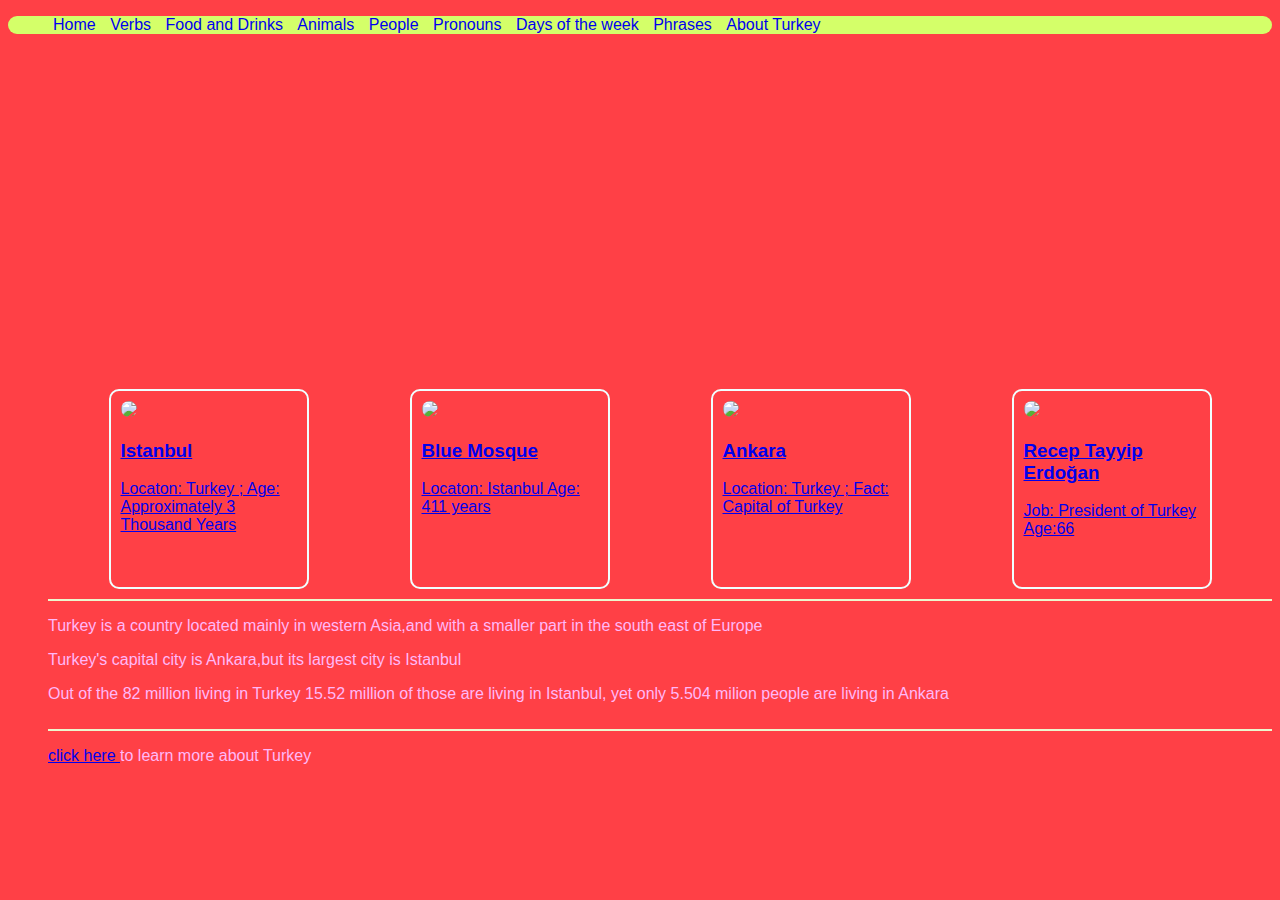
==== about.html @ 85099eda "Upload Files" ====
<!DOCTYPE html>
<html>
	<head>
		<title>About</title>
		<link type="text/css" rel="stylesheet" href="styles.css"/>
		<meta charset="utf-8"/>
	</head>
	<body id="about">
	  <header>
        <nav>
            <ul>
                <li><a href="index.html">Home</a></li>
                <li><a href="verbs.html">Verbs</a></li>
                <li><a href="fnd.html">Food and Drinks</a>   </li>
              <li><a href="animals.html">Animals</a></li>
              <li><a href="people.html">People</a></li>
              <li><a href="pronouns.html">Pronouns</a></li>
              <li><a href="dotw.html">Days of the week</a></li>
              <li><a href="phrases.html">Phrases</a></li>
              <li><a href="about.html">About Turkey</a></li>
            </ul>
          </nav>
	  </header>
	  <main>
      
      <article>
        <ul>
          <iframe width="560" height="315" src="https://www.youtube.com/embed/yzMvFqINaUI" frameborder="0" allow="accelerometer; autoplay; encrypted-media; gyroscope; picture-in-picture" allowfullscreen></iframe>
          <div class="cardContainer">
                <a href="istanbul.html">

          <article class="card">
            <img src="https://d2bgjx2gb489de.cloudfront.net/gbb-blogs/wp-content/uploads/2018/03/06175333/Istanbul-870x400.jpg" class="tinyPicture">
           <h3>Istanbul</h3> 
            <p>Locaton:   Turkey ;          

              Age: Approximately 3 Thousand Years
              
            </p>
        </article>
        </a>        
        <a href="blue_mosque.html">

          <article class="card">
            <img src="https://thetravelbunny.com/wp-content/uploads/2014/09/the-blue-mosque-istanbul.jpg" class="tinyPicture">
           <h3>Blue Mosque</h3> 
            <p>Locaton: Istanbul
              Age: 411 years
            </p>
        </article>
        </a>        
        <a href=" ">
        <article class="card">
          <img src="https://content.r9cdn.net/rimg/dimg/e6/23/e3426bb7-city-16665-164c52aa5d4.jpg?crop=true&width=1000&height=600&xhint=1653&yhint=1929" class="tinyPicture">
         <h3>Ankara</h3> 
          <p> Location: Turkey ;
            Fact: Capital of Turkey</p>
      </article>
      </a>        
      <a href=" ">
        <article class="card">
           <img src="https://celebborn.com/celeb_image/recep-tayyip-erdogan-5280.jpg" class="tinyPicture">
          <h3>Recep Tayyip Erdoğan</h3> 
           <p> Job: President of Turkey
             Age:66</p>
       </article>
       </a> 
       </div>
        <section class="topDivider">

          <p>Turkey is a country located mainly in western Asia,and with a smaller part in the south east of Europe </p>
              <p>Turkey's capital city is Ankara,but its largest city is Istanbul</p>
            <p>Out of the 82 million living in Turkey 15.52 million of those are living in Istanbul, yet only 5.504 milion people are living in Ankara  </p>
          </section class="topDivider">
          <section class="topDivider">
	    <p>
            <a href="https://en.wikipedia.org/wiki/Turkey">click here </a> to learn more about Turkey </p>
        </ul>
      </section class="topDivider">
        </article>
	  </main>
	  <footer>
	    
	  </footer>
	</body>
</html>
---- styles.css ----
body {
  font-family:"helvetica",sans-serif;
  color:#ffb8f8;
}

h1 {
  color:#ff94f4;
  font-family:"georgia",serif;
}

#verbs {
  background-color:#fffc99 ;

}
#fnd {
    background-color:#4287f5
}

#about {
    background-color: #ff4046;
}
nav ul li {
    background-color:#d4ff69;
    list-style-type: none;
    display:inline;
    margin-right: 5px;
    margin-left: 5px;
    color:#f8ffe6;
   
}
nav ul li a {
  text-decoration: none;
}


#h11 {
  color:#8fffad
}

nav {
    background-color: #d4ff69;
    border-radius: 10px;
    border-color: #8dbf15;
    border-width: 2px;
   
    
}
#blue {
  background-color:#8fffad;
}
#people {
    background-color: #70ff69;
}
#animals {
    background-color: #9ceeff
}
#pronouns {
    background-color: #ca6eff;
}
#dotw {
    background-color: #ff1900;
}
#phrases {
    background-color:#e3308f ;
}


.topDivider {
border-top-style: solid;
border-top-width: 2px;
border-top-color:#ecf7cd ;
padding-bottom: 10px;
}
.stylishBox {
background-color:  #ffb5e6;
color: #A52A2A;
border-style: solid;
border-width: 2px;
border-color: #F5FFFA;
border-radius:10px
}
#turk {
  color:#bb00ff ;
  border: 2px ridge #ccffff;
  padding: 15px;
  text-align: center;
}
#main {
  background-image:linear-gradient(#fc03ca,#bb00ff,#6e0dff);
}

#flag {
  width: 100px ;
  border-radius: 100% ;
  animation-name: myFirstAnimation;
  animation-duration: 2s;
  animation-iteration-count: 1000;
}
@keyframes myFirstAnimation {
  0% {
      width: 100px;
  }
  50% {
      width: 150px;
  }
  100% {
    width: 100px;
  }
}
  @keyframes rainbowGlow {
    0%{
      color:black
    }
      
    33% {
      color:#6649cc;}
    66% {
      color: #09ff00;
    }
    100%{
      color:black
    }
  }

  .tinyPicture {
    height: 60px;
    border-radius: 10px;
}
.card {
    width: 200px;
    height: 200px;
    border: 2px solid #F0FFFF;
    border-radius: 10px;
    box-sizing: border-box;
    padding: 10px;
    margin-top: 10px;
    font-family: "Trebuchet MS", sans-serif;
    margin-left: auto;
margin-right: auto;
}
.card:hover {
    border-color: #101113;
}
figure{
color:black
}

#words {
  text-align: center;
    animation-name: rainbowGlow;
    animation-duration: 3s;
    animation-iteration-count: 100;
}
@keyframes slide {
  0% {
      background-position-x: 0;
  }
  100% {
      background-position-x: 600vw;
  }
}
#main {
  background: repeating-linear-gradient(-45deg, red 0%, yellow 7.14%, lime 14.28%, cyan 21.42%, cyan 28.56%, blue 35.7%, magenta 42.84%, red 50%);
  background-size: 600vw 600vw;
  animation: slide 10s infinite linear forwards;
}
.niceLinks {
  text-decoration: none;
  
}
nav ul li a:hover {
  color: #6649cc;
  text-decoration: none;
}

#texty li a {
  color: black
}


#istanbul {
  background-color: #f8cfff;
}
.cardContainer {
  display: flex;
  flex-wrap: wrap;
  justify-content: space-around;
  padding: 10px;
}


  
  
  /**********************************
  This section is for styling tables
  ***********************************/
  table, th, td {
    border: 1px solid rgb(0, 0, 0);
    border-collapse: collapse;
  }
  tr {
    background-color: #ffb5e6;
  }
  th, td {
    vertical-align: top;
    padding: 5px;
    text-align: left;
  }
  th {
    color: purple;
  }
  td {
    color: purple;
  }
  /********************************/
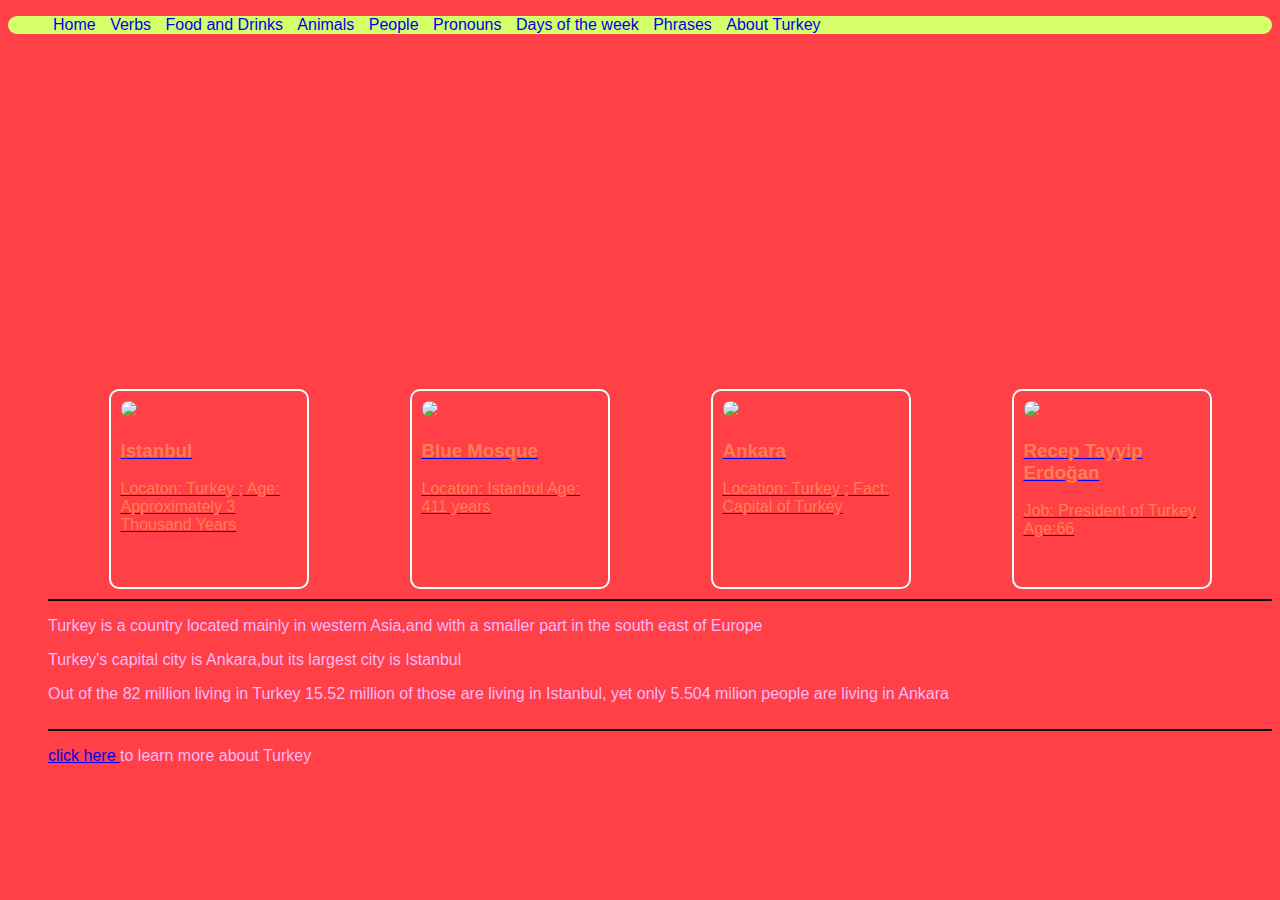
==== commit 946c7c3d: "foodanddrink stuff" ====
--- a/about.html
+++ b/about.html
@@ -29,7 +29,7 @@
           <div class="cardContainer">
                 <a href="istanbul.html">
 
-          <article class="card">
+          <article class="card" id="box">
             <img src="https://d2bgjx2gb489de.cloudfront.net/gbb-blogs/wp-content/uploads/2018/03/06175333/Istanbul-870x400.jpg" class="tinyPicture">
            <h3>Istanbul</h3> 
             <p>Locaton:   Turkey ;          
@@ -41,7 +41,7 @@
         </a>        
         <a href="blue_mosque.html">
 
-          <article class="card">
+          <article class="card" id="box">
             <img src="https://thetravelbunny.com/wp-content/uploads/2014/09/the-blue-mosque-istanbul.jpg" class="tinyPicture">
            <h3>Blue Mosque</h3> 
             <p>Locaton: Istanbul
@@ -50,7 +50,7 @@
         </article>
         </a>        
         <a href=" ">
-        <article class="card">
+        <article class="card" id="box">
           <img src="https://content.r9cdn.net/rimg/dimg/e6/23/e3426bb7-city-16665-164c52aa5d4.jpg?crop=true&width=1000&height=600&xhint=1653&yhint=1929" class="tinyPicture">
          <h3>Ankara</h3> 
           <p> Location: Turkey ;
@@ -58,7 +58,7 @@
       </article>
       </a>        
       <a href=" ">
-        <article class="card">
+        <article class="card" id="box">
            <img src="https://celebborn.com/celeb_image/recep-tayyip-erdogan-5280.jpg" class="tinyPicture">
           <h3>Recep Tayyip Erdoğan</h3> 
            <p> Job: President of Turkey
--- a/styles.css
+++ b/styles.css
@@ -68,7 +68,7 @@
 .topDivider {
 border-top-style: solid;
 border-top-width: 2px;
-border-top-color:#ecf7cd ;
+border-top-color:rgb(0, 0, 0);
 padding-bottom: 10px;
 }
 .stylishBox {
@@ -126,7 +126,7 @@
     height: 60px;
     border-radius: 10px;
 }
-.card {
+#box{
     width: 200px;
     height: 200px;
     border: 2px solid #F0FFFF;
@@ -144,6 +144,25 @@
 figure{
 color:black
 }
+.card {
+
+  width: 200px;
+  height: 200px;
+  border: 2px solid #F0FFFF;
+  border-radius: 10px;
+  box-sizing: border-box;
+  padding: 10px;
+  margin-top: 10px;
+  font-family: "Trebuchet MS", sans-serif;
+  margin-left: auto;
+margin-right: auto;
+color: coral;
+}
+.mainLinks {
+  position: absolute;
+  top: 400px;
+  left: 10px;
+}
 
 #words {
   text-align: center;
@@ -174,9 +193,16 @@
 }
 
 #texty li a {
-  color: black
-}
-
+  color: black;
+  
+
+}
+#texty-t{
+
+  position: absolute;
+  top: 265px;
+  left: 10px;
+}
 
 #istanbul {
   background-color: #f8cfff;
@@ -187,8 +213,16 @@
   justify-content: space-around;
   padding: 10px;
 }
-
-
+#texty-b {
+  position: absolute;
+  top: 800px;
+  left: 10px;
+
+
+}
+  #wpfd {
+    background-color: coral;
+  }
   
   
   /**********************************
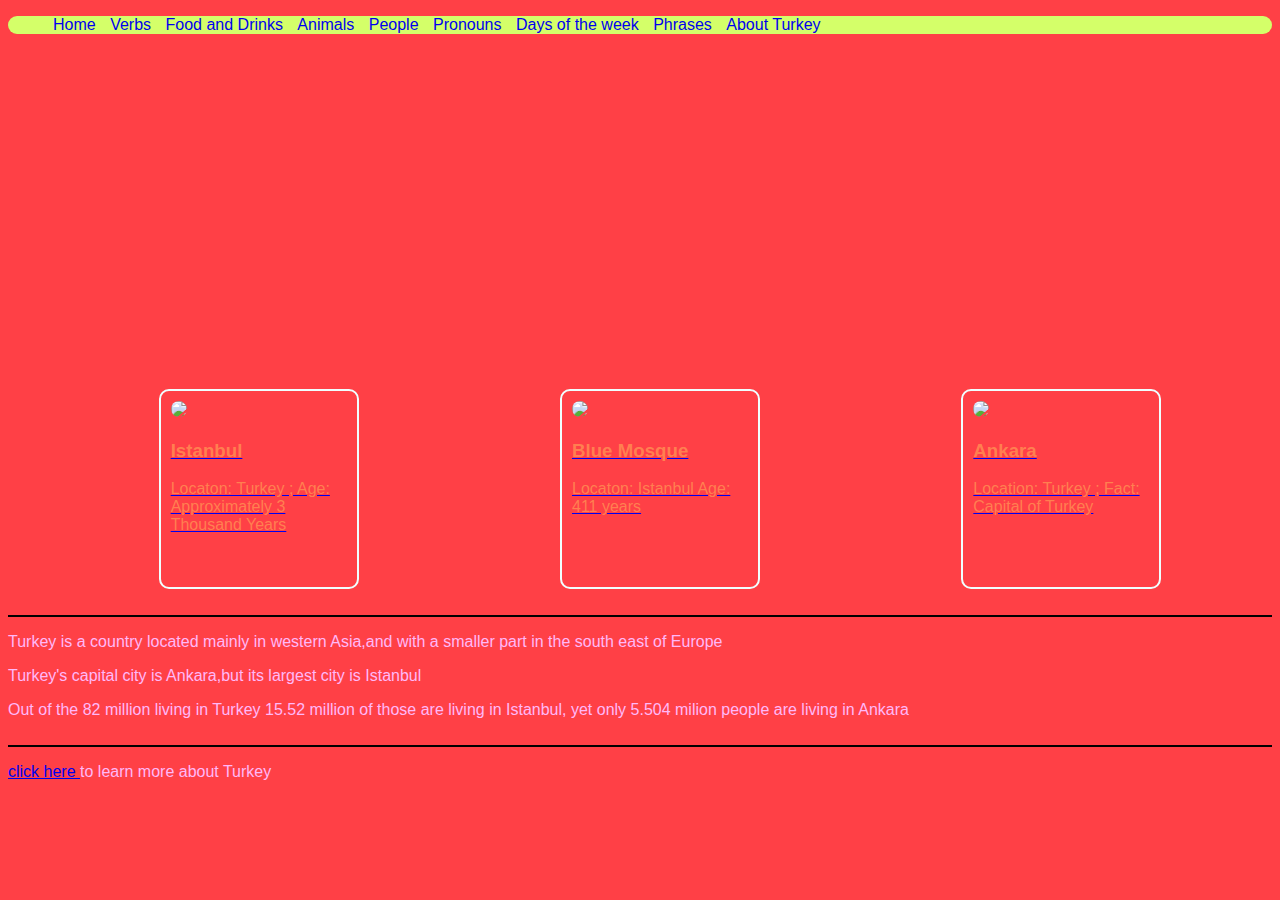
==== commit cebd4c1f: "got rid of pres" ====
--- a/about.html
+++ b/about.html
@@ -57,12 +57,7 @@
             Fact: Capital of Turkey</p>
       </article>
       </a>        
-      <a href=" ">
-        <article class="card" id="box">
-           <img src="https://celebborn.com/celeb_image/recep-tayyip-erdogan-5280.jpg" class="tinyPicture">
-          <h3>Recep Tayyip Erdoğan</h3> 
-           <p> Job: President of Turkey
-             Age:66</p>
+   
        </article>
        </a> 
        </div>
--- a/styles.css
+++ b/styles.css
@@ -148,7 +148,7 @@
 
   width: 200px;
   height: 200px;
-  border: 2px solid #F0FFFF;
+  border: 2px solid #4287f5;
   border-radius: 10px;
   box-sizing: border-box;
   padding: 10px;
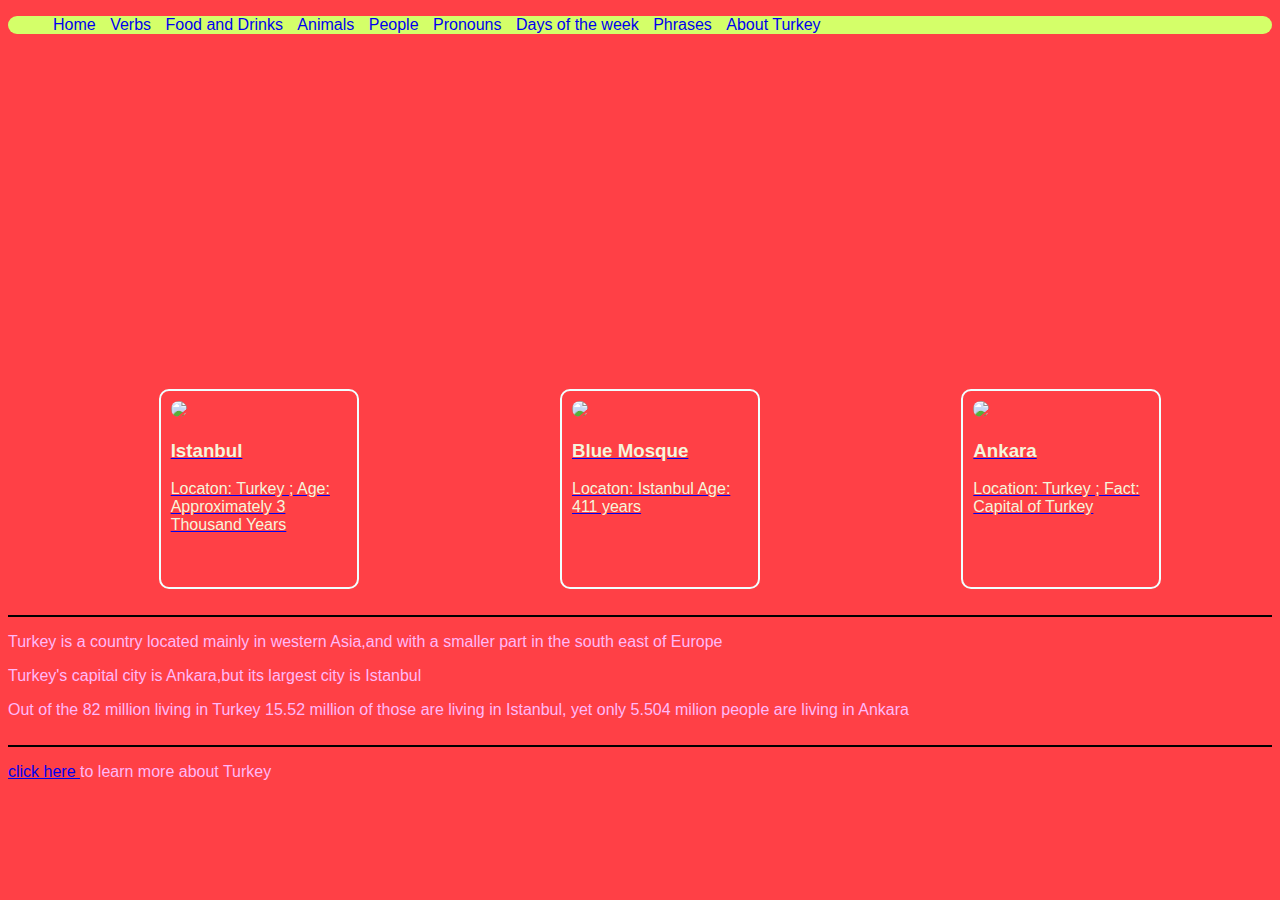
==== commit fe7e2e51: "fixed blue mo picture" ====
--- a/about.html
+++ b/about.html
@@ -42,7 +42,7 @@
         <a href="blue_mosque.html">
 
           <article class="card" id="box">
-            <img src="https://thetravelbunny.com/wp-content/uploads/2014/09/the-blue-mosque-istanbul.jpg" class="tinyPicture">
+            <img src="https://www.carwiz.rent/data/public/2019-07/blue_mosque_15db837b846c60.jpg" class="tinyPicture">
            <h3>Blue Mosque</h3> 
             <p>Locaton: Istanbul
               Age: 411 years
--- a/styles.css
+++ b/styles.css
@@ -137,6 +137,7 @@
     font-family: "Trebuchet MS", sans-serif;
     margin-left: auto;
 margin-right: auto;
+color:beige
 }
 .card:hover {
     border-color: #101113;
@@ -144,7 +145,7 @@
 figure{
 color:black
 }
-.card {
+#card{
 
   width: 200px;
   height: 200px;
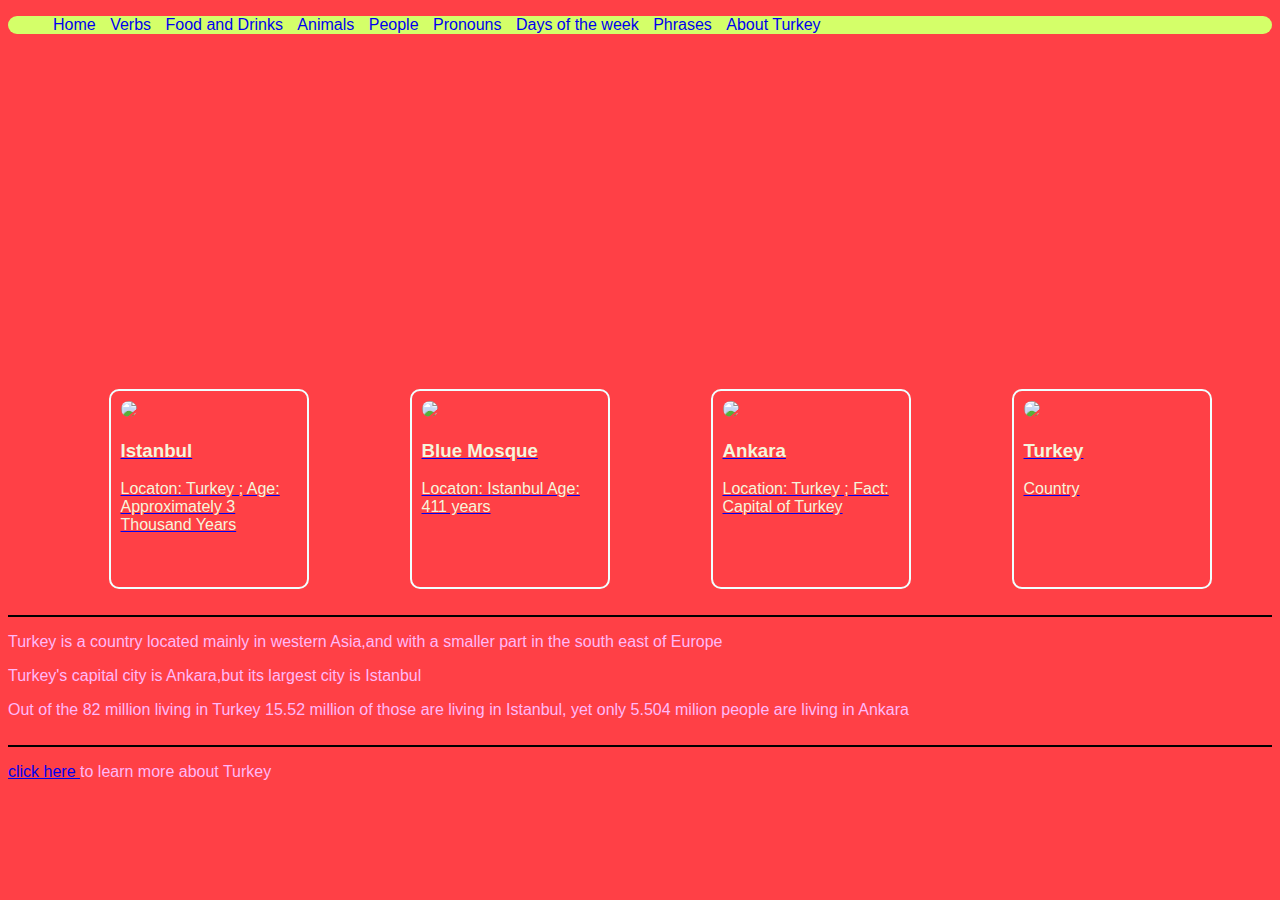
==== commit 7b0fd3ce: "made a box for turkey" ====
--- a/about.html
+++ b/about.html
@@ -56,7 +56,15 @@
           <p> Location: Turkey ;
             Fact: Capital of Turkey</p>
       </article>
-      </a>        
+      </a>      
+      <a href="turkey.html ">
+        <article class="card" id="box">
+           <img src="https://imgcld.yatra.com/ytimages/image/upload/t_seo_Holidays_w_640_h_480_c_fill_g_auto_q_auto:good_f_jpg/v1491481625/Turkish_riviera.jpg" class="tinyPicture">
+          <h3>Turkey</h3> 
+           <p> Country </p>
+       </article>
+       </a>        
+ 
    
        </article>
        </a> 
--- a/styles.css
+++ b/styles.css
@@ -121,7 +121,9 @@
       color:black
     }
   }
-
+#turkey {
+  background-color: powderblue;
+}
   .tinyPicture {
     height: 60px;
     border-radius: 10px;
